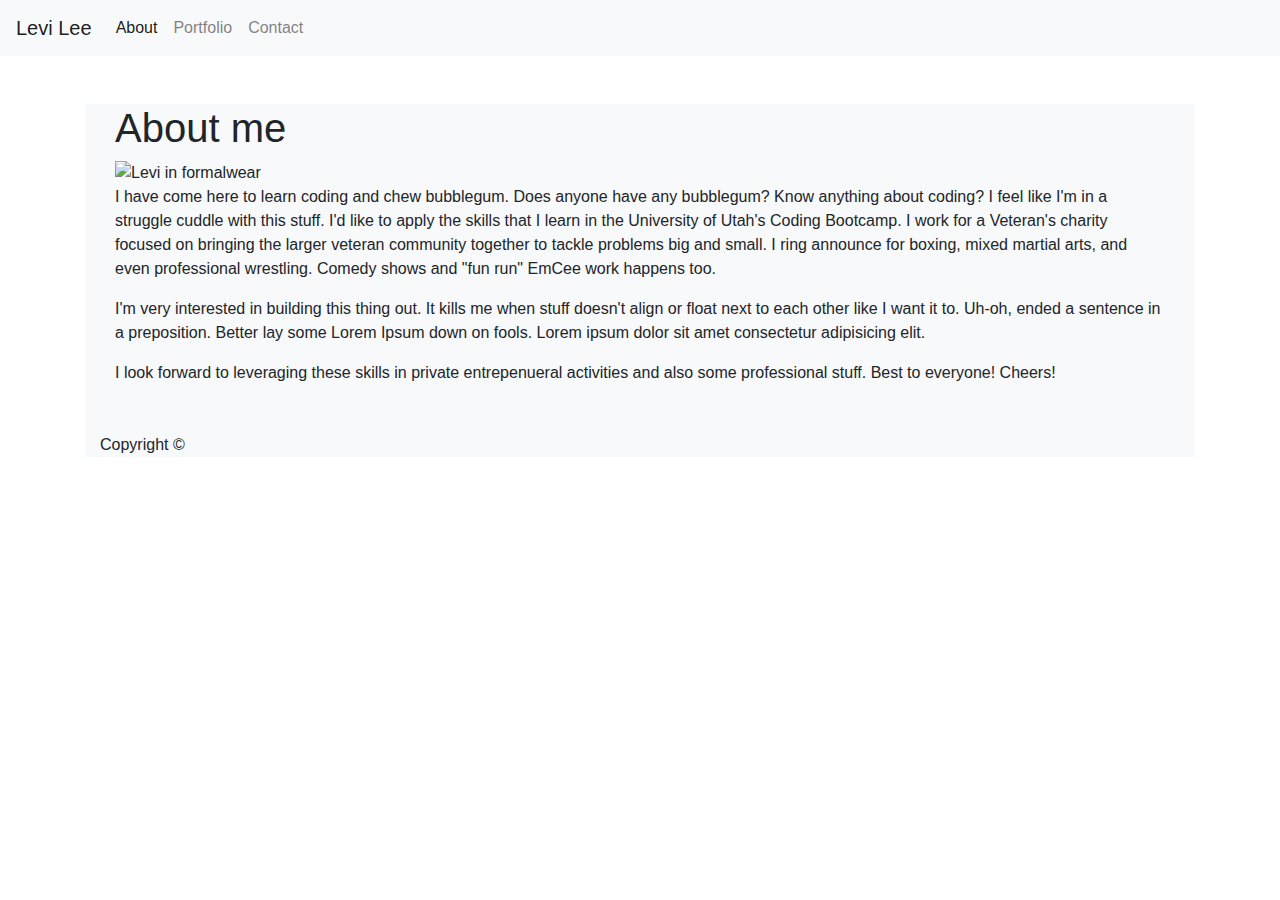
==== index.html @ fa098d73 "text in place" ====
<!DOCTYPE html>
<html lang="en-us">

<head>
    <meta name="viewport" content="width=device-width">
    <link rel="stylesheet" href="https://stackpath.bootstrapcdn.com/bootstrap/4.3.1/css/bootstrap.min.css"
        integrity="sha384-ggOyR0iXCbMQv3Xipma34MD+dH/1fQ784/j6cY/iJTQUOhcWr7x9JvoRxT2MZw1T" crossorigin="anonymous">
    <link rel="stylesheet" type="text/css" href="./assets/css/style.css">
    <title>Bootstrapping It!</title>
</head>

<body>
    <header class="bg-light mb-5">
        <nav class="navbar navbar-expand-lg navbar-light bg-light">
            <a class="navbar-brand" href="#">Levi Lee</a>
            <button class="navbar-toggler" type="button" data-toggle="collapse" data-target="#navbarNav"
                aria-controls="navbarNav" aria-expanded="false" aria-label="Toggle navigation">
                <span class="navbar-toggler-icon"></span>
            </button>
            <div class="collapse navbar-collapse" id="navbarNav">
                <ul class="navbar-nav">
                    <li class="nav-item active">
                        <a class="nav-link" href="#">About <span class="sr-only">(current)</span></a>
                    </li>
                    <li class="nav-item">
                        <a class="nav-link" href="#">Portfolio</a>
                    </li>
                    <li class="nav-item">
                        <a class="nav-link" href="#">Contact</a>
                    </li>
                </ul>
            </div>
        </nav>
    </header>
    <div class="container">
        <div class="container bg-light clearfix mb-5">
            <div class="col-md-12 mt-2">
                <h1>About me</h1>
            </div>
            <div class="rows mb-5">
                <div class="col-md-12 mb-5">
                    <img src="./assets/images/Formal_Levi.jpg" alt="Levi in formalwear"
                        width="170px" height="170px">
                    <p>
                        I have come here to learn coding and chew bubblegum. Does anyone have any bubblegum? Know
                        anything
                        about coding? I feel like I'm in a struggle cuddle with this stuff. I'd like to apply the skills
                        that I learn in
                        the University of Utah's Coding Bootcamp. I work for a Veteran's charity focused on bringing the
                        larger veteran community
                        together to tackle problems big and small. I ring announce for boxing, mixed martial arts, and
                        even
                        professional wrestling. Comedy shows and "fun run" EmCee work happens too.</p>
                    <p>I'm very interested in building this thing out. It kills me when stuff doesn't align or float
                        next to
                        each other like I want it to. Uh-oh, ended a sentence in a preposition. Better lay some Lorem
                        Ipsum
                        down on fools. Lorem ipsum dolor sit amet consectetur adipisicing elit. </p>
                    <p> I look forward to leveraging these skills in private entrepenueral activities and also some
                        professional stuff. Best to everyone! Cheers!</p>
                </div>
            </div>
            <footer>
                    <p>Copyright ©</p>
                </footer>
        </div>


</body>

</html>
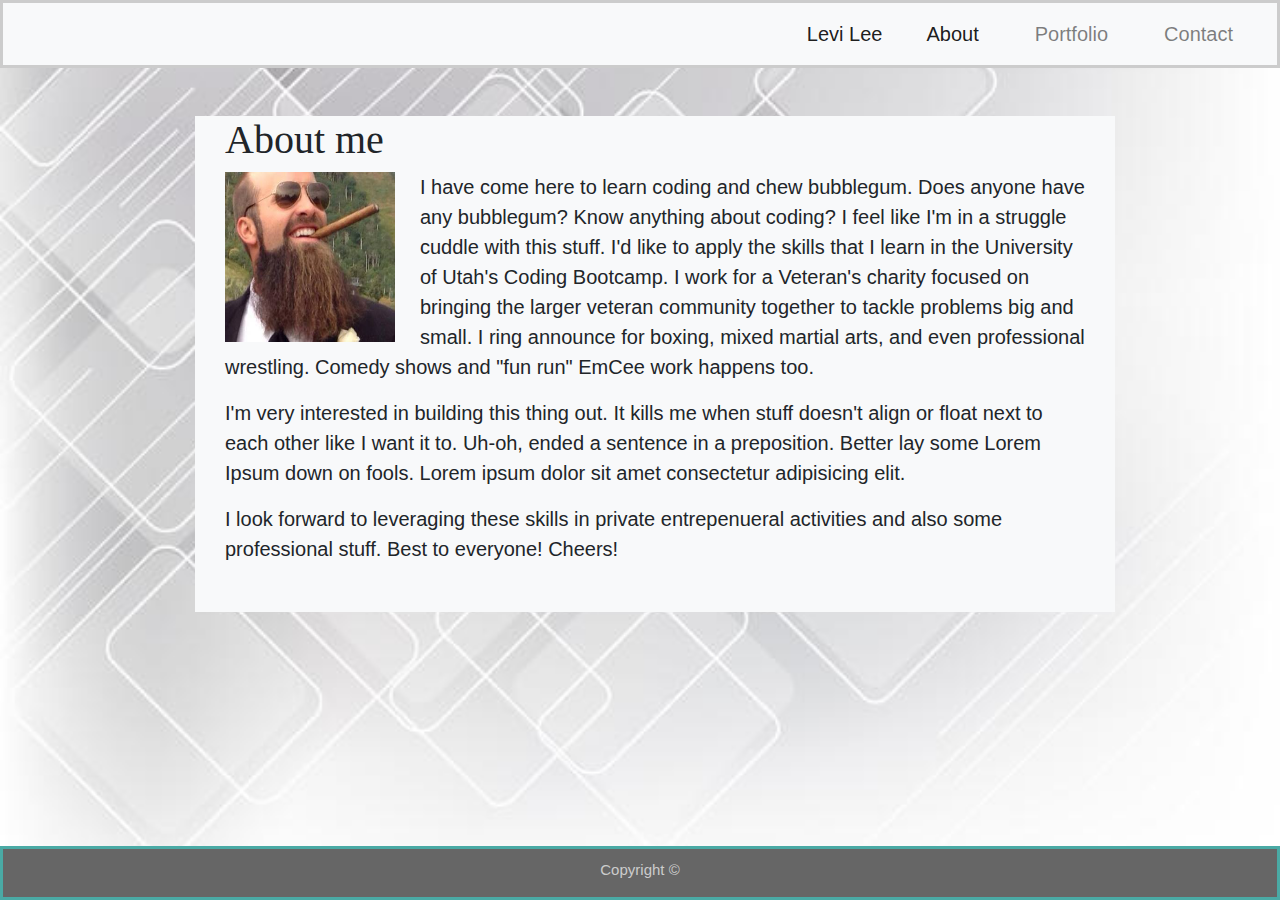
==== commit 6e64021d: "added images and css" ====
--- a/index.html
+++ b/index.html
@@ -5,14 +5,14 @@
     <meta name="viewport" content="width=device-width">
     <link rel="stylesheet" href="https://stackpath.bootstrapcdn.com/bootstrap/4.3.1/css/bootstrap.min.css"
         integrity="sha384-ggOyR0iXCbMQv3Xipma34MD+dH/1fQ784/j6cY/iJTQUOhcWr7x9JvoRxT2MZw1T" crossorigin="anonymous">
-    <link rel="stylesheet" type="text/css" href="./assets/css/style.css">
+    <link rel="stylesheet" type="text/css" href="./css/style.css">
     <title>Bootstrapping It!</title>
 </head>
 
 <body>
     <header class="bg-light mb-5">
         <nav class="navbar navbar-expand-lg navbar-light bg-light">
-            <a class="navbar-brand" href="#">Levi Lee</a>
+            <a class="navbar-brand float" href="#">Levi Lee</a>
             <button class="navbar-toggler" type="button" data-toggle="collapse" data-target="#navbarNav"
                 aria-controls="navbarNav" aria-expanded="false" aria-label="Toggle navigation">
                 <span class="navbar-toggler-icon"></span>
@@ -39,7 +39,7 @@
             </div>
             <div class="rows mb-5">
                 <div class="col-md-12 mb-5">
-                    <img src="./assets/images/Formal_Levi.jpg" alt="Levi in formalwear"
+                    <img src="./images/Formal_Levi.jpg" alt="Levi in formalwear"
                         width="170px" height="170px">
                     <p>
                         I have come here to learn coding and chew bubblegum. Does anyone have any bubblegum? Know
--- a/css/style.css
+++ b/css/style.css
@@ -0,0 +1,133 @@
+nav {
+    float: right;
+}
+
+body{
+    font-size: 20px;
+    font-family: 'Arial', 'Helvetica Neue', Helvetica, sans-serif;
+    background-color: #ffffff;
+    border-color: #dddddd;
+    line-height: 1.5;
+    margin: 0;
+    padding: 0 px;
+  background-image: url('../images/vector-grey-gradient-abstract-background.jpg');
+  background-size: cover;
+  background-repeat: no-repeat;
+
+}
+h1 {
+    font-family: 'Georgia', Times, Times New Roman, serif;
+    text-decoration: none;
+}
+h2 {
+    font-family: 'Georgia', Times, Times New Roman, serif;
+    color:#4aaaa5;
+    border-bottom: 2px solid #dddddd;
+
+}
+
+header {
+    background-color: #ffffff;
+    border-color: #cccccc;
+    border: 0px 0px 2px 0px;
+    border-style: solid;
+    margin-bottom: 5px;
+    text-decoration: none;
+
+}
+header::after{
+    content: "";
+    display: block;
+    clear: both;
+  }
+section{
+    background-color: #ffffff;
+    border: 2px solid #dddddd;
+    box-sizing: content-box;
+    width: 920px; 
+    margin: auto;
+    padding: 20px;
+    
+}
+ul{
+    margin:0px;
+    padding:0px;
+}
+
+li{
+    display: inline;
+    padding: 0px 20px 0px 20px;
+}
+
+img {
+    float: left;
+    margin-right: 25px;
+}
+
+footer {
+    border: 6px 0px 0px 0px;
+    border-style: solid;
+    background-color: #666666;
+    border-color: #4aaaa5;
+    text-align: center;
+    text-align: bottom;
+    color: #cccccc; 
+    font-size: 15px;
+    padding-top: 10px;
+    position: fixed;
+    width: 100%;
+    left:0px;
+    bottom: 0px;
+
+}
+
+.title {
+    background-color:#4aaaa5;
+    color: #cccccc;
+    width: 97%;
+    padding: 10px;
+    border: 1px solid #dddddd;
+    border-radius: 4px;
+    margin-top: 6px;
+    margin-bottom: 2px;
+}
+.headercontents {
+    width: 960px;
+    margin:auto;
+}
+
+.container {
+    clear: both;
+    width: 920px;
+    margin:auto;
+}
+.navbutton {
+    border-right: 1px solid #dddddd;
+    color: #333333;
+    font-size: 20px;
+  }
+a {
+    text-decoration: none;
+  }
+  
+.box {
+    height: 200px;
+    width: 240px;
+    background-color: #dddddd;
+    border: 1px solid #a0a0a0;
+    float: left;
+    margin: 20px;
+}
+.portfolio-title {
+    width: 100%;
+    color: #ffffff;
+    background-color: #4aaaa5;
+    text-align: center;
+    position: relative;
+    padding: 1px 0px 1px 0px;
+    top: 125px;
+}
+
+.my-name {
+    text-align: left;
+}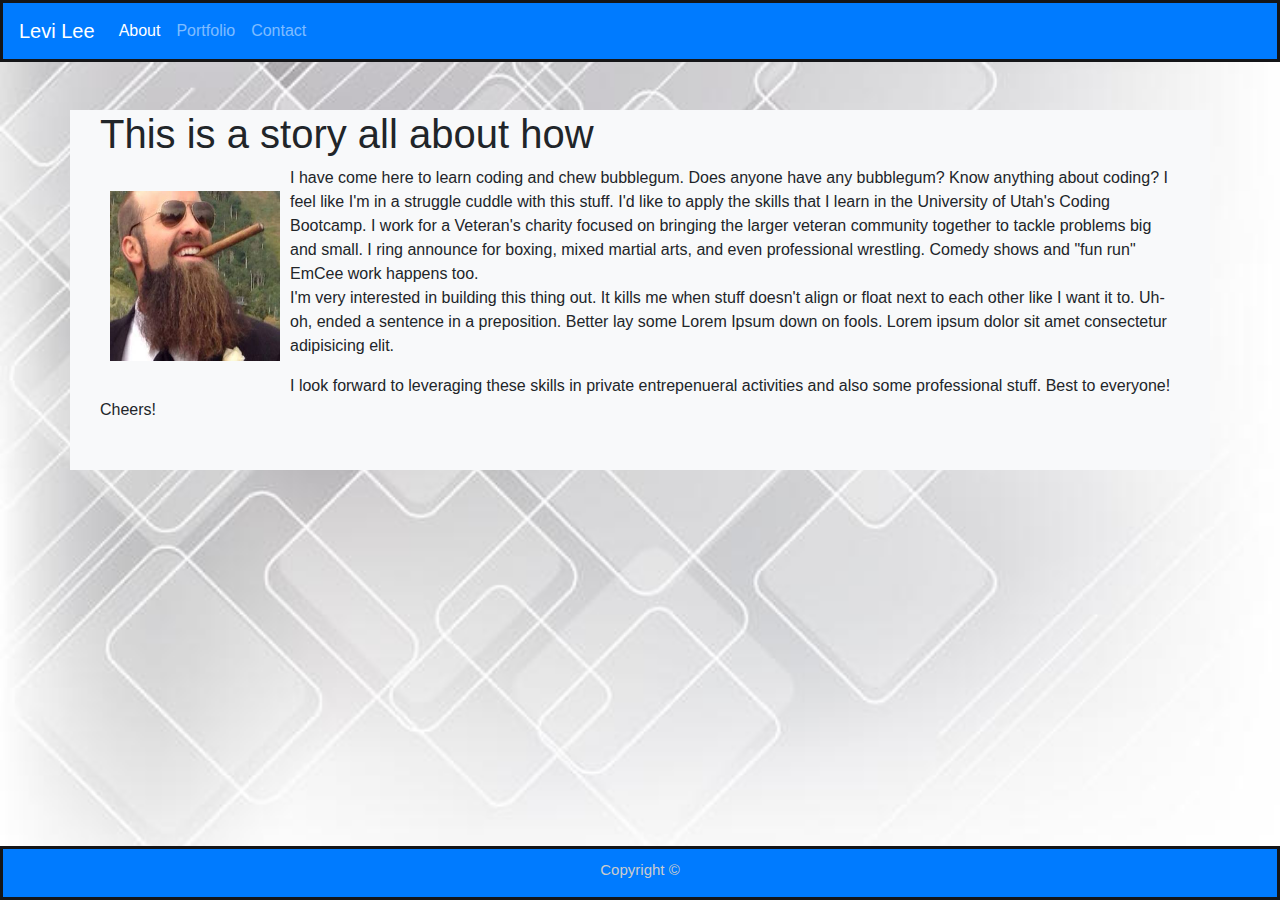
==== commit 466fd5fa: "added contact and portfolio" ====
--- a/index.html
+++ b/index.html
@@ -10,9 +10,9 @@
 </head>
 
 <body>
-    <header class="bg-light mb-5">
-        <nav class="navbar navbar-expand-lg navbar-light bg-light">
-            <a class="navbar-brand float" href="#">Levi Lee</a>
+    <header class="mb-5">
+        <nav class="navbar navbar-expand-lg navbar-dark bg-primary">
+            <a class="navbar-brand headercontents" href="#">Levi Lee</a>
             <button class="navbar-toggler" type="button" data-toggle="collapse" data-target="#navbarNav"
                 aria-controls="navbarNav" aria-expanded="false" aria-label="Toggle navigation">
                 <span class="navbar-toggler-icon"></span>
@@ -20,49 +20,49 @@
             <div class="collapse navbar-collapse" id="navbarNav">
                 <ul class="navbar-nav">
                     <li class="nav-item active">
-                        <a class="nav-link" href="#">About <span class="sr-only">(current)</span></a>
+                        <a class="nav-link" href="index.html">About <span class="sr-only">(current)</span></a>
                     </li>
                     <li class="nav-item">
-                        <a class="nav-link" href="#">Portfolio</a>
+                        <a class="nav-link" href="portfolio.html">Portfolio</a>
                     </li>
                     <li class="nav-item">
-                        <a class="nav-link" href="#">Contact</a>
+                        <a class="nav-link" href="contact.html">Contact</a>
                     </li>
                 </ul>
             </div>
         </nav>
     </header>
-    <div class="container">
-        <div class="container bg-light clearfix mb-5">
-            <div class="col-md-12 mt-2">
-                <h1>About me</h1>
+    <div class="container bg-light clearfix mb-5">
+        <div class="col-md-12 mt-2">
+            <h1>This is a story all about how</h1>
+        </div>
+        <div class="rows mb-5">
+            <div class="col-md-12 mb-5">
+                <div>
+                    <img src="./images/Formal_Levi.jpg" alt="Levi in formalwear" class="float-left" width="170px"
+                        height="170px" margin="10px" padding="20px">
+                </div>
+                I have come here to learn coding and chew bubblegum. Does anyone have any bubblegum? Know
+                anything
+                about coding? I feel like I'm in a struggle cuddle with this stuff. I'd like to apply the skills
+                that I learn in
+                the University of Utah's Coding Bootcamp. I work for a Veteran's charity focused on bringing the
+                larger veteran community
+                together to tackle problems big and small. I ring announce for boxing, mixed martial arts, and
+                even
+                professional wrestling. Comedy shows and "fun run" EmCee work happens too.
+                <p>I'm very interested in building this thing out. It kills me when stuff doesn't align or float
+                    next to
+                    each other like I want it to. Uh-oh, ended a sentence in a preposition. Better lay some Lorem
+                    Ipsum
+                    down on fools. Lorem ipsum dolor sit amet consectetur adipisicing elit. </p>
+                <p> I look forward to leveraging these skills in private entrepenueral activities and also some
+                    professional stuff. Best to everyone! Cheers!</p>
             </div>
-            <div class="rows mb-5">
-                <div class="col-md-12 mb-5">
-                    <img src="./images/Formal_Levi.jpg" alt="Levi in formalwear"
-                        width="170px" height="170px">
-                    <p>
-                        I have come here to learn coding and chew bubblegum. Does anyone have any bubblegum? Know
-                        anything
-                        about coding? I feel like I'm in a struggle cuddle with this stuff. I'd like to apply the skills
-                        that I learn in
-                        the University of Utah's Coding Bootcamp. I work for a Veteran's charity focused on bringing the
-                        larger veteran community
-                        together to tackle problems big and small. I ring announce for boxing, mixed martial arts, and
-                        even
-                        professional wrestling. Comedy shows and "fun run" EmCee work happens too.</p>
-                    <p>I'm very interested in building this thing out. It kills me when stuff doesn't align or float
-                        next to
-                        each other like I want it to. Uh-oh, ended a sentence in a preposition. Better lay some Lorem
-                        Ipsum
-                        down on fools. Lorem ipsum dolor sit amet consectetur adipisicing elit. </p>
-                    <p> I look forward to leveraging these skills in private entrepenueral activities and also some
-                        professional stuff. Best to everyone! Cheers!</p>
-                </div>
-            </div>
-            <footer>
-                    <p>Copyright ©</p>
-                </footer>
+
+            <footer class="navbar-dark bg-primary">
+                <p>Copyright ©</p>
+            </footer>
         </div>
 
 
--- a/css/style.css
+++ b/css/style.css
@@ -1,21 +1,21 @@
-nav {
-    float: right;
-}
+/* nav {
+    left: 80px
+} */
 
 body{
-    font-size: 20px;
+    /* font-size: 20px;
     font-family: 'Arial', 'Helvetica Neue', Helvetica, sans-serif;
     background-color: #ffffff;
     border-color: #dddddd;
     line-height: 1.5;
     margin: 0;
-    padding: 0 px;
+    padding: 0 px; */
   background-image: url('../images/vector-grey-gradient-abstract-background.jpg');
   background-size: cover;
   background-repeat: no-repeat;
 
 }
-h1 {
+/* h1 {
     font-family: 'Georgia', Times, Times New Roman, serif;
     text-decoration: none;
 }
@@ -27,7 +27,7 @@
 }
 
 header {
-    background-color: #ffffff;
+    background-color: #25852a;
     border-color: #cccccc;
     border: 0px 0px 2px 0px;
     border-style: solid;
@@ -62,13 +62,17 @@
 img {
     float: left;
     margin-right: 25px;
+} */
+
+header {
+    border-style: solid;
+    border-color: #141518;
 }
 
 footer {
     border: 6px 0px 0px 0px;
     border-style: solid;
-    background-color: #666666;
-    border-color: #4aaaa5;
+    border-color: #141518;
     text-align: center;
     text-align: bottom;
     color: #cccccc; 
@@ -80,7 +84,11 @@
     bottom: 0px;
 
 }
-
+img {
+    display: inline-block;
+    margin: 25px 10px;
+  }
+/* 
 .title {
     background-color:#4aaaa5;
     color: #cccccc;
@@ -92,8 +100,15 @@
     margin-bottom: 2px;
 }
 .headercontents {
-    width: 960px;
+    width: 160px;
     margin:auto;
+    border-style: solid;
+    background-color: #094707;
+    border-color: #141518;
+    font-size: 24px;
+    color: #cccccc;
+
+
 }
 
 .container {
@@ -126,8 +141,4 @@
     position: relative;
     padding: 1px 0px 1px 0px;
     top: 125px;
-}
-
-.my-name {
-    text-align: left;
-}+}  */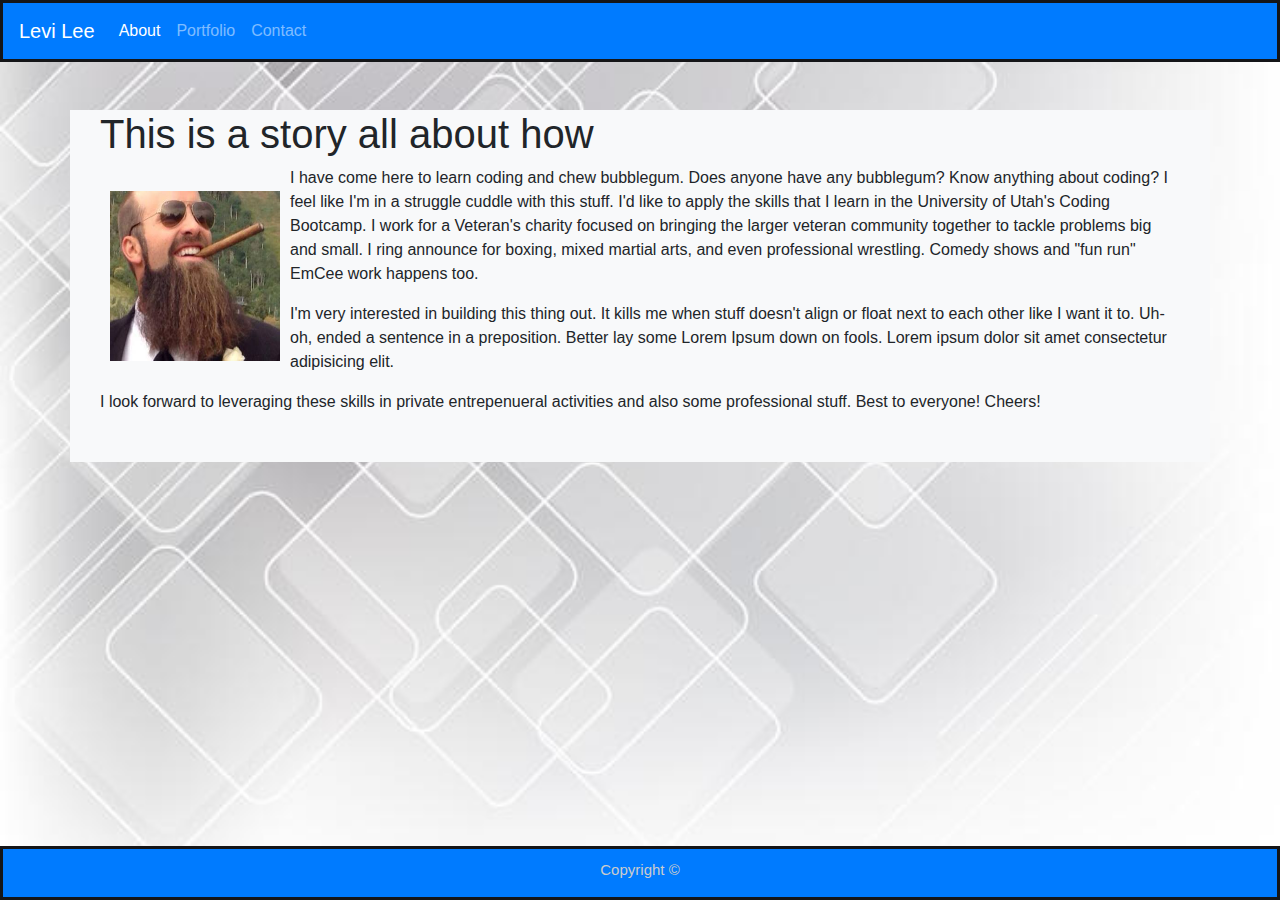
==== commit 233955f6: "add to portfolio" ====
--- a/index.html
+++ b/index.html
@@ -42,7 +42,7 @@
                     <img src="./images/Formal_Levi.jpg" alt="Levi in formalwear" class="float-left" width="170px"
                         height="170px" margin="10px" padding="20px">
                 </div>
-                I have come here to learn coding and chew bubblegum. Does anyone have any bubblegum? Know
+                <p>I have come here to learn coding and chew bubblegum. Does anyone have any bubblegum? Know
                 anything
                 about coding? I feel like I'm in a struggle cuddle with this stuff. I'd like to apply the skills
                 that I learn in
@@ -50,7 +50,7 @@
                 larger veteran community
                 together to tackle problems big and small. I ring announce for boxing, mixed martial arts, and
                 even
-                professional wrestling. Comedy shows and "fun run" EmCee work happens too.
+                professional wrestling. Comedy shows and "fun run" EmCee work happens too. </p>
                 <p>I'm very interested in building this thing out. It kills me when stuff doesn't align or float
                     next to
                     each other like I want it to. Uh-oh, ended a sentence in a preposition. Better lay some Lorem
